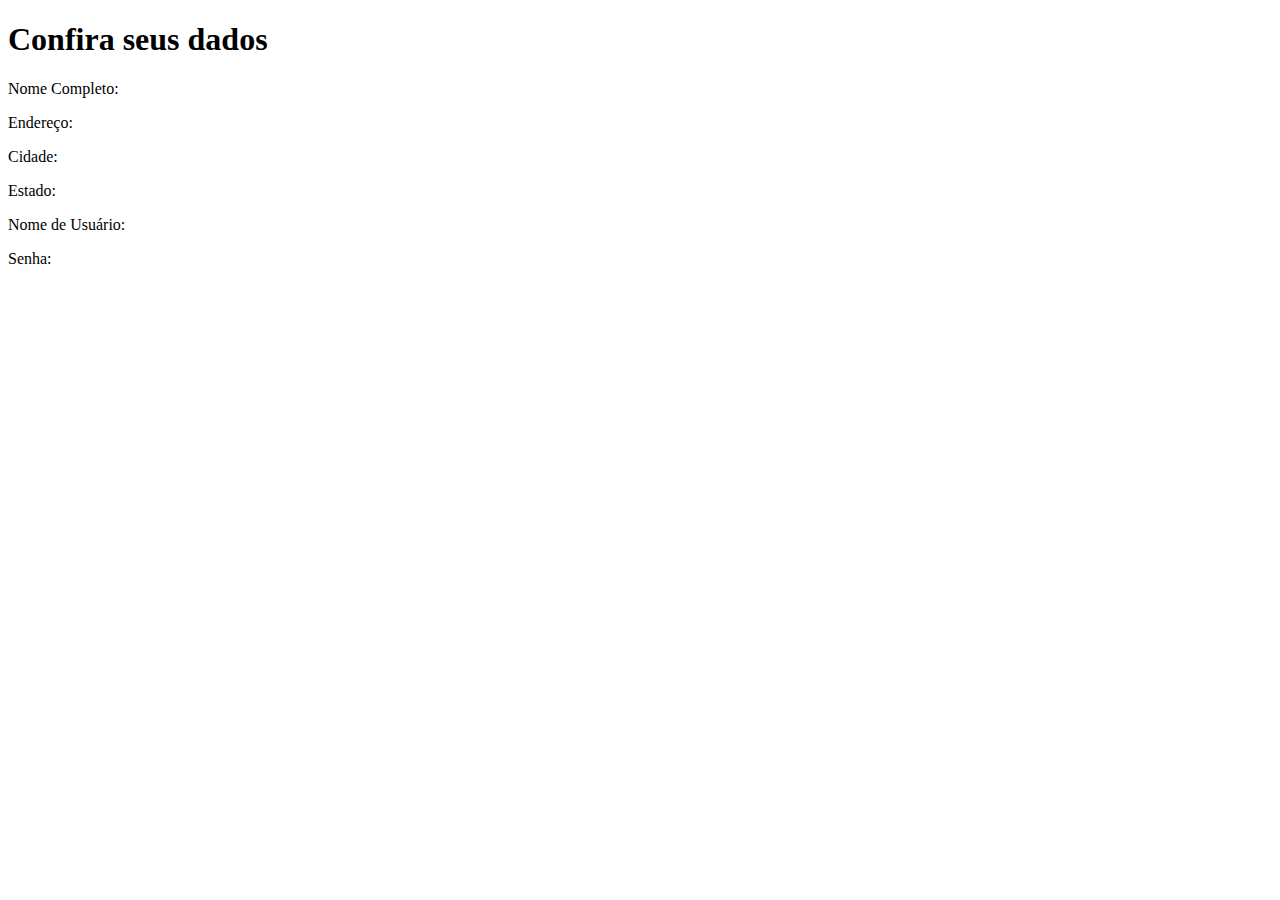
==== confirmacao.html @ 38e0cdab "adicionar html e js da pagina de confirmacao." ====
<!DOCTYPE html>
<html lang="pt-br">
<head>
    <meta charset="UTF-8">
    <meta name="viewport" content="width=device-width, initial-scale=1.0">
    <title>Confirmar Dados</title>
</head>
<body onload="lerParams()">
    <div class="container">
        <h1>Confira seus dados</h1>
            <p>Nome Completo: <span id="c_nome"></span></p>
            <p>Endereço: <span id="c_endereco"></span></p>
            <p>Cidade: <span id="c_cidade"></span></p>
            <p>Estado: <span id="c_estado"></span></p>
            <p>Nome de Usuário: <span id="c_user"></span></p>
            <p>Senha: <span id="c_senha"></span></p>

    </div>
    <script src="./js/confirm.js"></script>
</body>
</html>
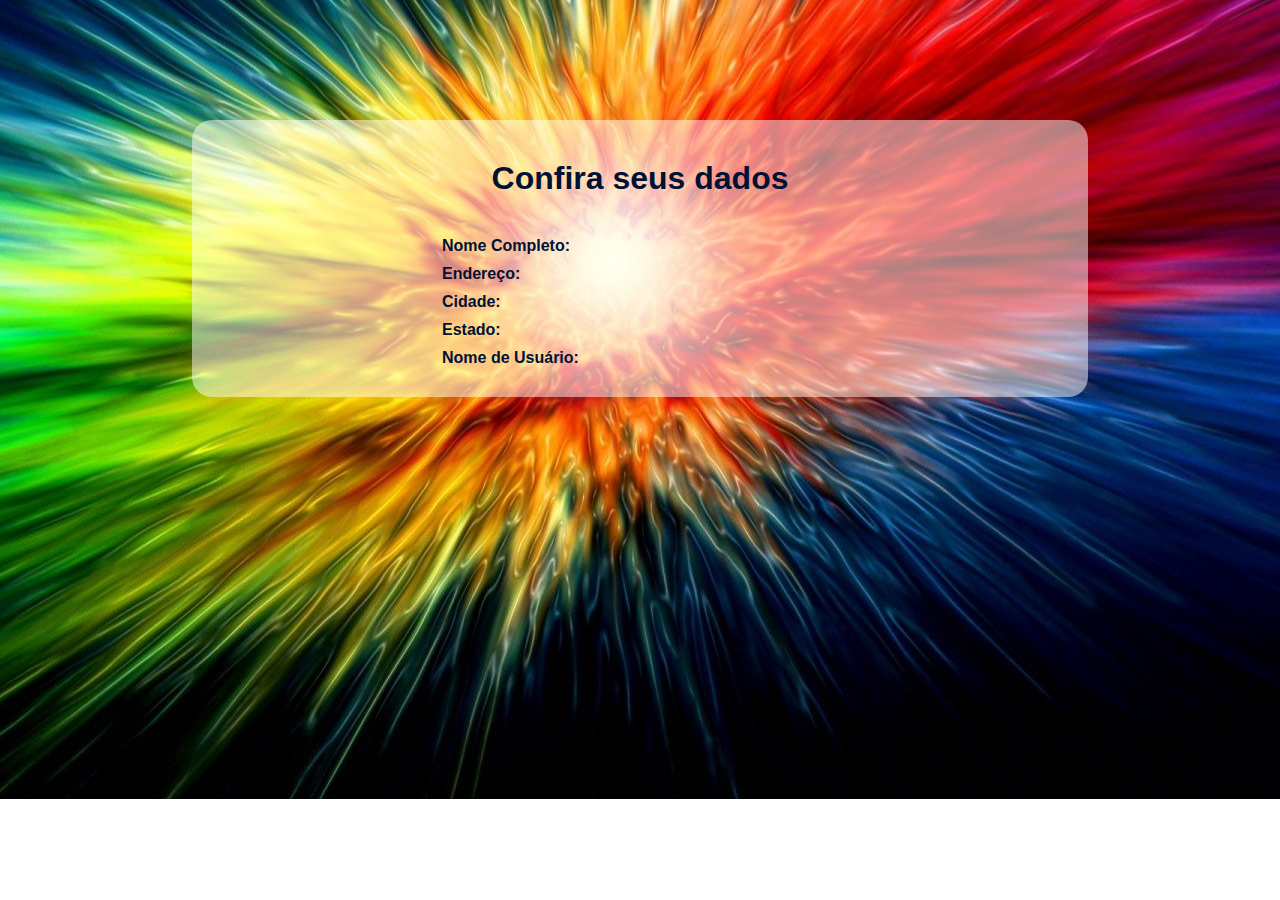
==== commit 47b848c8: "Todos os arquivos" ====
--- a/confirmacao.html
+++ b/confirmacao.html
@@ -3,18 +3,18 @@
 <head>
     <meta charset="UTF-8">
     <meta name="viewport" content="width=device-width, initial-scale=1.0">
+    <link rel="stylesheet" href="./css/confirmacao.css">
     <title>Confirmar Dados</title>
 </head>
 <body onload="lerParams()">
     <div class="container">
         <h1>Confira seus dados</h1>
-            <p>Nome Completo: <span id="c_nome"></span></p>
-            <p>Endereço: <span id="c_endereco"></span></p>
-            <p>Cidade: <span id="c_cidade"></span></p>
-            <p>Estado: <span id="c_estado"></span></p>
-            <p>Nome de Usuário: <span id="c_user"></span></p>
-            <p>Senha: <span id="c_senha"></span></p>
-
+            <p><b>Nome Completo:</b> <span id="c_nome"></span></p>
+            <p><b>Endereço: </b><span id="c_endereco"></span></p>
+            <p><b>Cidade: </b><span id="c_cidade"></span></p>
+            <p><b>Estado: </b><span id="c_estado"></span></p>
+            <p><b>Nome de Usuário: </b><span id="c_user"></span></p>
+            
     </div>
     <script src="./js/confirm.js"></script>
 </body>
--- a/css/confirmacao.css
+++ b/css/confirmacao.css
@@ -0,0 +1,36 @@
+* {
+    margin: 0;
+    padding: 0;
+}
+
+body {
+    font-family: Verdana, Geneva, Tahoma, sans-serif;
+    background: url(../img/img07.jpg) no-repeat center ;
+    color: #011133;
+    
+
+}
+
+.container {
+    width: 70%;
+    margin: 120px auto;
+    box-sizing: border-box;
+    background-color:rgba(255, 255, 255, 0.5);
+    border-radius: 20px;
+    padding-bottom: 30px;
+    
+}
+
+h1 {
+    text-align: center;
+    padding-top: 40px;
+    margin-bottom: 40px;
+}
+
+
+p {
+    width: 100%;
+    margin-top: 10px;
+    text-align: left;
+    margin-left: 250px;
+}
